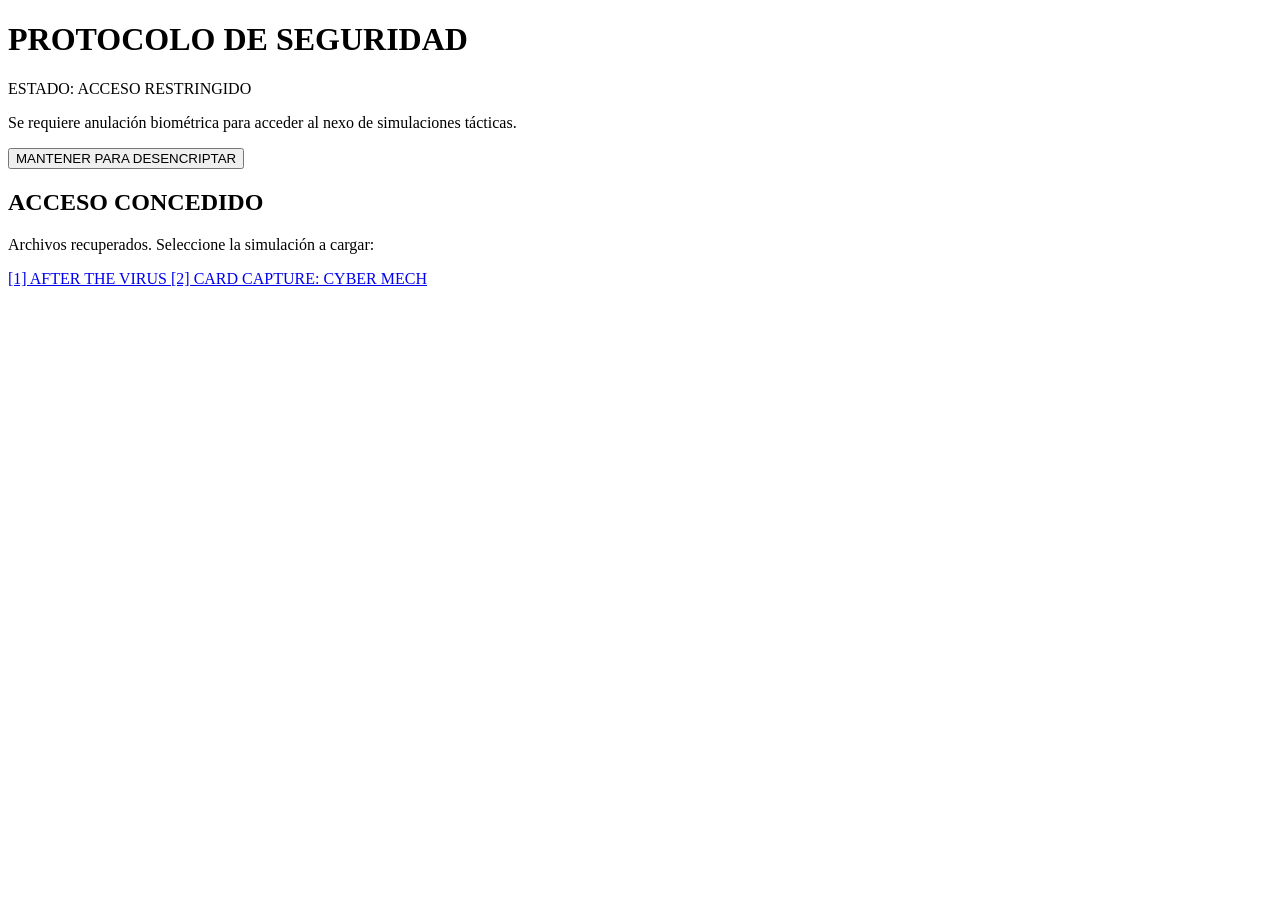
==== index.html @ 251a057a "Add files via upload" ====
<!DOCTYPE html>
<html lang="es">
<head>
    <meta charset="UTF-8">
    <meta name="viewport" content="width=device-width, initial-scale=1.0">
    <title>NEXO DE SIMULACIONES | Acceso</title>
    <link rel="stylesheet" href="style.css">
</head>
<body>
    <div class="crt-overlay"></div>

    <main class="terminal">
        <header class="terminal-header">
            <h1 class="glitch" data-text="PROTOCOLO DE SEGURIDAD">PROTOCOLO DE SEGURIDAD</h1>
            <p class="status alert">ESTADO: ACCESO RESTRINGIDO</p>
        </header>

        <section class="interaction-zone" id="lock-screen">
            <p>Se requiere anulación biométrica para acceder al nexo de simulaciones tácticas.</p>
            
            <div class="progress-container">
                <div class="progress-bar" id="progress-bar"></div>
            </div>
            
            <button class="hack-btn" id="hack-btn">
                <span class="btn-text">MANTENER PARA DESENCRIPTAR</span>
            </button>
        </section>

        <!-- PANEL DESBLOQUEADO -->
        <section class="interaction-zone hidden" id="access-granted">
            <h2 class="success">ACCESO CONCEDIDO</h2>
            <p>Archivos recuperados. Seleccione la simulación a cargar:</p>
            
            <div class="mission-links">
                <!-- Enlace a tu juego de zombies -->
                <a href="./AfterTheVirus_Web/" class="portal-link zombie-theme">
                    [1] AFTER THE VIRUS
                </a>
                <!-- Enlace corregido a tu juego de cartas -->
                <a href="./Card_Capture/" class="portal-link cyber-theme">
                    [2] CARD CAPTURE: CYBER MECH
                </a>
            </div>
        </section>
    </main>

    <script src="main.js"></script>
</body>
</html>
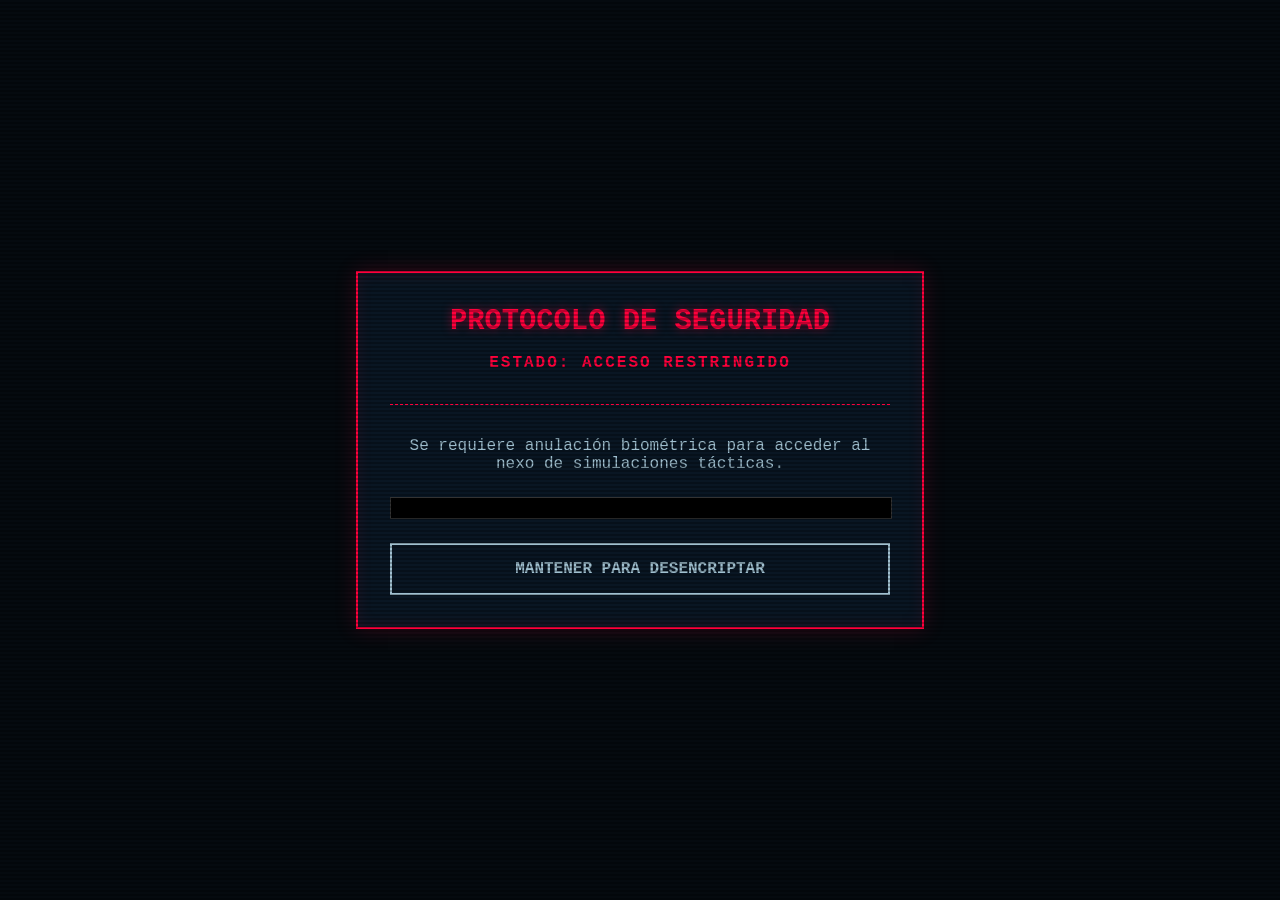
==== commit 209ad447: "Update index.html" ====
--- a/index.html
+++ b/index.html
@@ -33,13 +33,19 @@
             <p>Archivos recuperados. Seleccione la simulación a cargar:</p>
             
             <div class="mission-links">
-                <!-- Enlace a tu juego de zombies -->
+                <!-- [1] Zombie Theme -->
                 <a href="./AfterTheVirus_Web/" class="portal-link zombie-theme">
                     [1] AFTER THE VIRUS
                 </a>
-                <!-- Enlace corregido a tu juego de cartas -->
+                
+                <!-- [2] Cyberpunk Theme -->
                 <a href="./Card_Capture/" class="portal-link cyber-theme">
                     [2] CARD CAPTURE: CYBER MECH
+                </a>
+
+                <!-- [3] Samurai Theme (NUEVO) -->
+                <a href="./scoundrel/" class="portal-link samurai-theme">
+                    [3] SCOUNDREL: SAMURAI EDITION
                 </a>
             </div>
         </section>
@@ -47,4 +53,4 @@
 
     <script src="main.js"></script>
 </body>
-</html>+</html>
--- a/style.css
+++ b/style.css
@@ -0,0 +1,69 @@
+:root {
+    --bg-color: #050a0f;
+    --neon-green: #39ff14;
+    --neon-red: #ff003c;
+    --neon-blue: #00f3ff;
+    --terminal-dark: #0a1929;
+    --text-color: #a0c0d0;
+}
+
+body, html {
+    margin: 0; padding: 0; width: 100%; height: 100%;
+    background-color: var(--bg-color);
+    font-family: 'Courier New', Courier, monospace;
+    color: var(--text-color);
+    display: flex; justify-content: center; align-items: center;
+    overflow: hidden;
+}
+
+/* Efecto CRT (Monitor de tubo) */
+.crt-overlay {
+    position: fixed; top: 0; left: 0; width: 100vw; height: 100vh;
+    background: linear-gradient(rgba(18, 16, 16, 0) 50%, rgba(0, 0, 0, 0.25) 50%);
+    background-size: 100% 4px; pointer-events: none; z-index: 100;
+}
+
+.terminal {
+    background: rgba(10, 25, 41, 0.8); border: 2px solid var(--neon-red);
+    padding: 2rem; max-width: 500px; width: 90%;
+    box-shadow: 0 0 20px rgba(255, 0, 60, 0.2), inset 0 0 15px rgba(255, 0, 60, 0.1);
+    position: relative; text-align: center;
+}
+
+.terminal-header { border-bottom: 1px dashed var(--neon-red); margin-bottom: 2rem; padding-bottom: 1rem; }
+
+/* Efectos Glitch y Alertas */
+.glitch { font-size: 1.8rem; font-weight: bold; color: var(--neon-red); position: relative; display: inline-block; margin: 0; text-shadow: 0 0 10px rgba(255,0,60,0.5); }
+.status.alert { color: var(--neon-red); font-weight: bold; letter-spacing: 2px; animation: blink 1s infinite; }
+.success { color: var(--neon-green); text-shadow: 0 0 10px var(--neon-green); margin-bottom: 5px;}
+
+@keyframes blink { 0%, 100% { opacity: 1; } 50% { opacity: 0.3; } }
+
+/* Interacción de Hackeo */
+.progress-container { width: 100%; height: 20px; background: #000; border: 1px solid #333; margin: 1.5rem 0; position: relative; }
+.progress-bar { width: 0%; height: 100%; background: var(--neon-green); box-shadow: 0 0 10px var(--neon-green); transition: width 0.1s; }
+
+.hack-btn {
+    background: transparent; border: 2px solid var(--text-color); color: var(--text-color);
+    padding: 15px 30px; font-family: inherit; font-size: 1rem; font-weight: bold;
+    cursor: pointer; transition: all 0.2s; width: 100%; text-transform: uppercase;
+    user-select: none; -webkit-user-select: none;
+}
+.hack-btn:active { background: rgba(255,255,255,0.1); transform: scale(0.98); }
+.hack-btn.hacking { border-color: var(--neon-green); color: var(--neon-green); box-shadow: 0 0 15px rgba(57, 255, 20, 0.3); }
+
+/* Contenedor de enlaces a los juegos */
+.mission-links { display: flex; flex-direction: column; gap: 15px; margin-top: 1.5rem; }
+
+.portal-link {
+    display: block; color: #000; padding: 15px; text-decoration: none; font-weight: bold; 
+    font-size: 1.1rem; border-radius: 4px; transition: all 0.3s;
+}
+
+.zombie-theme { background: #ffaa00; box-shadow: 0 0 10px rgba(255, 170, 0, 0.5); }
+.zombie-theme:hover { background: #ffcc00; box-shadow: 0 0 20px #ffaa00; transform: scale(1.02); }
+
+.cyber-theme { background: var(--neon-blue); box-shadow: 0 0 10px rgba(0, 243, 255, 0.5); }
+.cyber-theme:hover { background: #fff; box-shadow: 0 0 20px var(--neon-blue); transform: scale(1.02); }
+
+.hidden { display: none !important; }
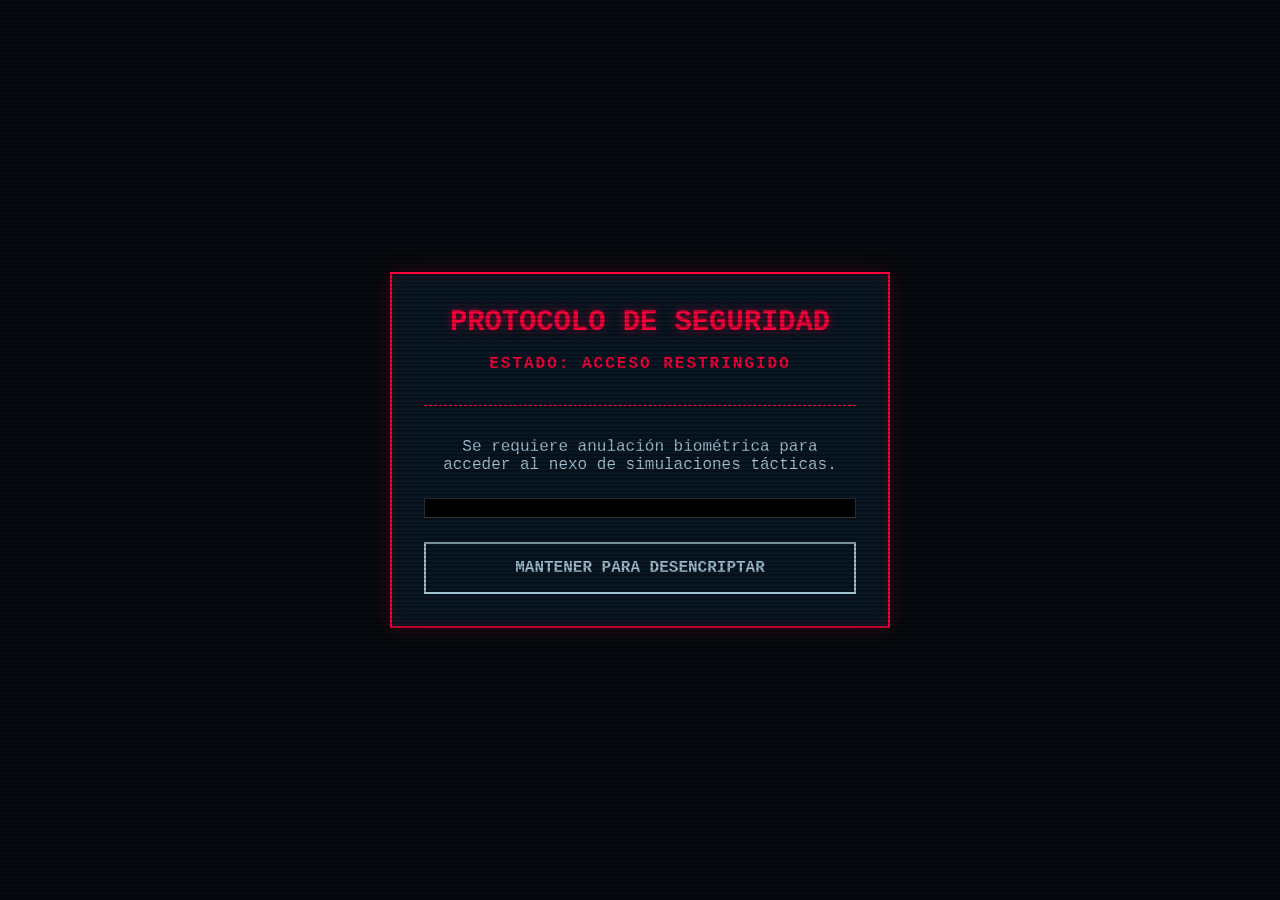
==== commit af95d852: "Rehacer el menú del Nexo como catálogo de las 8 simulaciones Fichas con género y descripción, filtro" ====
--- a/index.html
+++ b/index.html
@@ -17,11 +17,11 @@
 
         <section class="interaction-zone" id="lock-screen">
             <p>Se requiere anulación biométrica para acceder al nexo de simulaciones tácticas.</p>
-            
+
             <div class="progress-container">
                 <div class="progress-bar" id="progress-bar"></div>
             </div>
-            
+
             <button class="hack-btn" id="hack-btn">
                 <span class="btn-text">MANTENER PARA DESENCRIPTAR</span>
             </button>
@@ -30,22 +30,78 @@
         <!-- PANEL DESBLOQUEADO -->
         <section class="interaction-zone hidden" id="access-granted">
             <h2 class="success">ACCESO CONCEDIDO</h2>
-            <p>Archivos recuperados. Seleccione la simulación a cargar:</p>
-            
+            <p>Archivos recuperados: 8 simulaciones. Seleccione la simulación a cargar.</p>
+
+            <nav class="filters" aria-label="Filtrar simulaciones">
+                <button class="filter on" data-filter="all">TODAS</button>
+                <button class="filter" data-filter="solo">SOLITARIO</button>
+                <button class="filter" data-filter="deck">CONSTRUCCIÓN DE MAZO</button>
+                <button class="filter" data-filter="horror">HORROR</button>
+            </nav>
+
             <div class="mission-links">
                 <!-- [1] Zombie Theme -->
-                <a href="./AfterTheVirus_Web/" class="portal-link zombie-theme">
-                    [1] AFTER THE VIRUS
-                </a>
-                
-                <!-- [2] Cyberpunk Theme -->
-                <a href="./Card_Capture/" class="portal-link cyber-theme">
-                    [2] CARD CAPTURE: CYBER MECH
+                <a href="./AfterTheVirus_Web/" class="portal-link zombie-theme" data-tags="solo horror">
+                    <span class="file-id">[01]</span>
+                    <span class="file-name">AFTER THE VIRUS</span>
+                    <span class="file-genre">Zombies · Supervivencia</span>
+                    <span class="file-desc">Gestiona tus recursos y defiéndete de las hordas antes de que el mazo se agote.</span>
                 </a>
 
-                <!-- [3] Samurai Theme (NUEVO) -->
-                <a href="./scoundrel/" class="portal-link samurai-theme">
-                    [3] SCOUNDREL: SAMURAI EDITION
+                <!-- [2] Cyberpunk Theme -->
+                <a href="./Card_Capture/" class="portal-link cyber-theme" data-tags="solo">
+                    <span class="file-id">[02]</span>
+                    <span class="file-name">CARD CAPTURE: CYBER MECH</span>
+                    <span class="file-genre">Cyberpunk · Hacking</span>
+                    <span class="file-desc">Empareja palos con tus bots para capturar a los Mechas antes de que entren en la red.</span>
+                </a>
+
+                <!-- [3] Samurai Theme -->
+                <a href="./scoundrel/" class="portal-link samurai-theme" data-tags="solo">
+                    <span class="file-id">[03]</span>
+                    <span class="file-name">SCOUNDREL: SAMURAI EDITION</span>
+                    <span class="file-genre">Japón feudal · Roguelike</span>
+                    <span class="file-desc">Eres un Ronin cruzando salas hostiles. Equipa armas, bebe sake y sobrevive a 44 cartas.</span>
+                </a>
+
+                <!-- [4] Lovecraft Theme -->
+                <a href="./Marea_de_Innsmouth/" class="portal-link abyss-theme" data-tags="deck horror">
+                    <span class="file-id">[04]</span>
+                    <span class="file-name">MAREA DE INNSMOUTH</span>
+                    <span class="file-genre">Lovecraft · Construcción de mazo</span>
+                    <span class="file-desc">Derrota a los Horrores que suben al Muelle y al jefe antes de perder la Cordura.</span>
+                </a>
+
+                <!-- [5] Lovecraft Theme -->
+                <a href="./Ecos_de_Rlyeh/" class="portal-link abyss-theme" data-tags="solo horror">
+                    <span class="file-id">[05]</span>
+                    <span class="file-name">ECOS DE R'LYEH</span>
+                    <span class="file-genre">Lovecraft · Solitario</span>
+                    <span class="file-desc">Adquiere o quema lo que revelas, construye tu Estudio y destierra lo que cruza el Umbral.</span>
+                </a>
+
+                <!-- [6] Lovecraft Theme -->
+                <a href="./Ultima_Vigilia/" class="portal-link abyss-theme" data-tags="deck horror">
+                    <span class="file-id">[06]</span>
+                    <span class="file-name">ÚLTIMA VIGILIA</span>
+                    <span class="file-genre">Lovecraft · Asedio</span>
+                    <span class="file-desc">Defiende el pueblo frente a un jefe de tres fases. Cada partida, una Biblioteca distinta.</span>
+                </a>
+
+                <!-- [7] Prohibition Theme -->
+                <a href="./Ley_Seca/" class="portal-link gangster-theme" data-tags="deck">
+                    <span class="file-id">[07]</span>
+                    <span class="file-name">LEY SECA</span>
+                    <span class="file-genre">Chicago 1925 · Territorio</span>
+                    <span class="file-desc">Controla barrios, abre bares clandestinos y vigila el Calor frente a las familias rivales.</span>
+                </a>
+
+                <!-- [8] Sci-fi Horror Theme -->
+                <a href="./Erebus/" class="portal-link erebus-theme" data-tags="solo horror">
+                    <span class="file-id">[08]</span>
+                    <span class="file-name">EREBUS</span>
+                    <span class="file-genre">Ciencia ficción · Terror</span>
+                    <span class="file-desc">Algo salió del Laboratorio. Monta el cañón, usa la esclusa o huye en la lanzadera.</span>
                 </a>
             </div>
         </section>
--- a/style.css
+++ b/style.css
@@ -7,13 +7,15 @@
     --text-color: #a0c0d0;
 }
 
-body, html {
-    margin: 0; padding: 0; width: 100%; height: 100%;
+*, *::before, *::after { box-sizing: border-box; }
+
+html { background-color: var(--bg-color); }
+body {
+    margin: 0; min-height: 100vh; padding: 24px 16px;
     background-color: var(--bg-color);
     font-family: 'Courier New', Courier, monospace;
     color: var(--text-color);
     display: flex; justify-content: center; align-items: center;
-    overflow: hidden;
 }
 
 /* Efecto CRT (Monitor de tubo) */
@@ -25,10 +27,14 @@
 
 .terminal {
     background: rgba(10, 25, 41, 0.8); border: 2px solid var(--neon-red);
-    padding: 2rem; max-width: 500px; width: 90%;
+    padding: 2rem; max-width: 500px; width: 100%;
     box-shadow: 0 0 20px rgba(255, 0, 60, 0.2), inset 0 0 15px rgba(255, 0, 60, 0.1);
     position: relative; text-align: center;
+    transition: max-width 0.4s ease;
 }
+/* Al desbloquear, la terminal se ensancha para mostrar el catálogo */
+.terminal.unlocked { max-width: 1040px; }
+@media (max-width: 560px) { .terminal { padding: 1.25rem; } .glitch { font-size: 1.35rem; } }
 
 .terminal-header { border-bottom: 1px dashed var(--neon-red); margin-bottom: 2rem; padding-bottom: 1rem; }
 
@@ -53,12 +59,34 @@
 .hack-btn.hacking { border-color: var(--neon-green); color: var(--neon-green); box-shadow: 0 0 15px rgba(57, 255, 20, 0.3); }
 
 /* Contenedor de enlaces a los juegos */
-.mission-links { display: flex; flex-direction: column; gap: 15px; margin-top: 1.5rem; }
+.filters { display: flex; flex-wrap: wrap; justify-content: center; gap: 8px; margin-top: 1.25rem; }
+.filter {
+    background: transparent; border: 1px solid #2a4a5e; color: var(--text-color);
+    font-family: inherit; font-size: 0.8rem; font-weight: bold; letter-spacing: 1px;
+    padding: 8px 12px; cursor: pointer; min-height: 36px;
+}
+.filter:hover { border-color: var(--neon-green); color: var(--neon-green); }
+.filter.on { background: var(--neon-green); border-color: var(--neon-green); color: #000; }
+
+.mission-links {
+    display: grid; grid-template-columns: repeat(auto-fill, minmax(230px, 1fr));
+    gap: 14px; margin-top: 1.25rem; text-align: left;
+}
 
 .portal-link {
-    display: block; color: #000; padding: 15px; text-decoration: none; font-weight: bold; 
-    font-size: 1.1rem; border-radius: 4px; transition: all 0.3s;
+    display: grid; grid-template-columns: auto 1fr; align-content: start; gap: 4px 10px;
+    color: #000; padding: 14px; text-decoration: none; font-weight: bold;
+    border-radius: 4px; transition: all 0.3s; min-height: 150px;
 }
+.portal-link .file-id { font-size: 0.85rem; opacity: 0.75; }
+.portal-link .file-name { font-size: 1.05rem; line-height: 1.2; }
+.portal-link .file-genre {
+    grid-column: 1 / -1; font-size: 0.72rem; letter-spacing: 1px; text-transform: uppercase;
+    opacity: 0.8; border-bottom: 1px dashed currentColor; padding-bottom: 6px; margin-bottom: 2px;
+}
+.portal-link .file-desc { grid-column: 1 / -1; font-size: 0.85rem; font-weight: normal; line-height: 1.35; }
+.portal-link:focus-visible { outline: 2px solid var(--neon-green); outline-offset: 3px; }
+@media (prefers-reduced-motion: reduce) { .portal-link, .terminal { transition: none; } .portal-link:hover { transform: none !important; } }
 
 .zombie-theme { background: #ffaa00; box-shadow: 0 0 10px rgba(255, 170, 0, 0.5); }
 .zombie-theme:hover { background: #ffcc00; box-shadow: 0 0 20px #ffaa00; transform: scale(1.02); }
@@ -66,4 +94,14 @@
 .cyber-theme { background: var(--neon-blue); box-shadow: 0 0 10px rgba(0, 243, 255, 0.5); }
 .cyber-theme:hover { background: #fff; box-shadow: 0 0 20px var(--neon-blue); transform: scale(1.02); }
 
-.hidden { display: none !important; }+/* NUEVO: Estilo Samurái para Scoundrel */
+.samurai-theme { background: #8b0000; color: #e6dfd3; box-shadow: 0 0 10px rgba(139, 0, 0, 0.5); border: 1px solid #111; }
+.samurai-theme:hover { background: #e6dfd3; color: #8b0000; box-shadow: 0 0 20px #8b0000; transform: scale(1.02); }
+.abyss-theme { background: #2f5a4c; color: #e3efe9; box-shadow: 0 0 10px rgba(79, 154, 142, 0.5); }
+.abyss-theme:hover { background: #6fa892; color: #0b1112; box-shadow: 0 0 20px #4f9a8e; transform: scale(1.02); }
+.gangster-theme { background: #c9a24a; color: #100f0d; box-shadow: 0 0 10px rgba(201, 162, 74, 0.5); }
+.gangster-theme:hover { background: #efe6d2; box-shadow: 0 0 20px #c9a24a; transform: scale(1.02); }
+.erebus-theme { background: #07090a; color: #ffb347; border: 1px solid #ffb347; box-shadow: 0 0 10px rgba(255, 179, 71, 0.4); }
+.erebus-theme:hover { background: #ffb347; color: #07090a; box-shadow: 0 0 20px #ffb347; transform: scale(1.02); }
+
+.hidden { display: none !important; }
